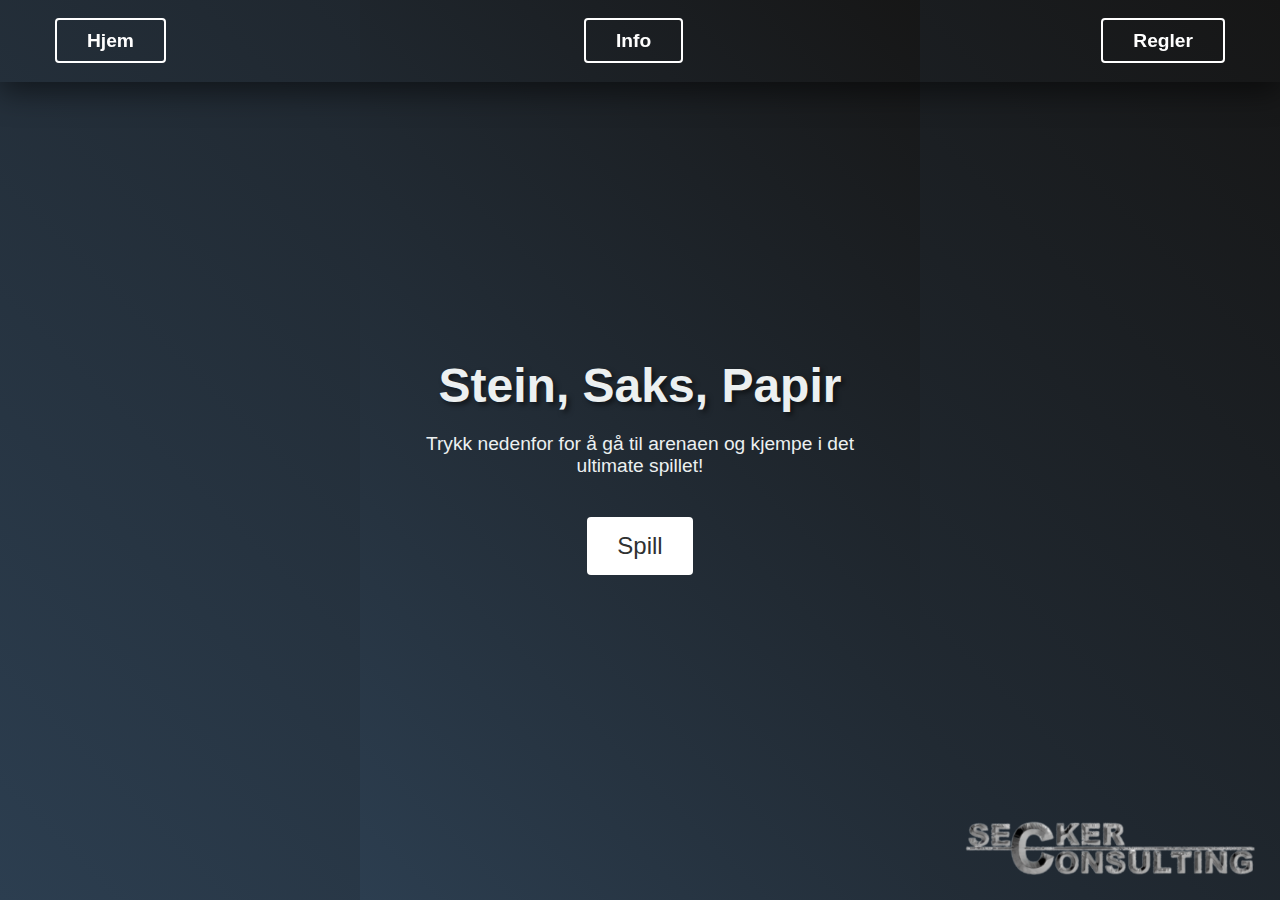
==== Index.html @ 7a44ba59 "Add files via upload" ====
<!DOCTYPE html>
<html lang="en">

<head>
    <meta charset="UTF-8">
    <meta name="viewport" content="width=device-width, initial-scale=1.0">
    <title>Spill Arena</title>
    <link rel="stylesheet" href="styles.css">
</head>

<body>
    <nav>
        <ul>
            <li><a href="../MainWeb/Index.html">Hjem</a></li>
            <li><a href="../info/info.html">Info</a></li>
            <li><a href="/regler/regler.html">Regler</a></li>
        </ul>
    </nav>

    <main>
        <img src="/Bilder/frame_0_delay-0.01s-removebg-preview.png" alt="Your Image Description" id="featured-image">
        <h1>Stein, Saks, Papir</h1>
        <p>Trykk nedenfor for å gå til arenaen og kjempe i det ultimate spillet!</p>
        <a href="/Spill/spill.html" class="play-button">Spill</a>
    </main>
    <section id="battleArena" class="game-section">
        <h2>Velg din hånd:</h2>
        <div class="choices">
            <button onclick="playGame('Stein')">Stein</button>
            <button onclick="playGame('Saks')">Saks</button>
            <button onclick="playGame('Papir')">Papir</button>
        </div>
        <div class="result-section">
            <h3>Resultat:</h3>
            <p id="result"></p>
        </div>
    </section>
    <script src="/MainWeb/script.js"></script>

   
    
    
    

</body>

</html>
---- styles.css ----
body, html {
    margin: 0;
    padding: 0;
    font-family: 'Segoe UI', Tahoma, Geneva, Verdana, sans-serif;
    background: linear-gradient(45deg, #2c3e50, #161616); 
    height: 100vh;
    color: #ecf0f1;
    display: flex;
    align-items: center;
    justify-content: center;
    
    
}

body {
    font-family: 'Roboto', sans-serif;  
}

nav {
    width: 100%;
    background-size: cover;
    padding: 30px 0; 
    position: fixed;
    top: 0;
    left: 0;
    z-index: 1000;
    box-shadow: 0 10px 30px rgba(0, 0, 0, 0.5); 
}

nav ul {
    list-style-type: none;
    padding: 0;
    margin: 0 auto; 
    max-width: 1200px;
    display: flex;
    justify-content: space-between;
}

nav li {
    margin: 0 15px;
}

nav a {
    color: #ffffff;  
    text-decoration: none;
    font-weight: 700; 
    padding: 10px 30px;  
    border: 2px solid #ffffff; 
    border-radius: 4px; 
    font-size: 1.2em;
    transition: background 0.3s, color 0.3s;
}

nav a:hover {
    background-color: #3f3c3c; 
}



main {
    text-align: center;
    width: 80%;
    max-width: 600px;
}

h1 {
    font-size: 3em;
    margin-bottom: 20px;
    text-shadow: 3px 3px 5px rgba(0, 0, 0, 0.5);
}

p {
    font-size: 1.2em;
    margin-bottom: 40px;
}

.play-button {
    display: inline-block;
    background-color: #ffffff;
    padding: 15px 30px;
    border-radius: 4px;
    color: #2f3131;
    text-decoration: none;
    font-size: 1.5em;
    transition: transform 0.3s, background-color 0.3s;
}

.play-button:hover {
    background-color: #db220e;
    transform: scale(1.05);

}

#featured-image {
    position: fixed;
    bottom: 20px;      /* 70 pixels from the bottom, adjust as required */
    right: 20px;       /* 20 pixels from the right, adjust as required */
    max-width: 300px;  
    height: auto;
    z-index: 1010;
}

.game-section {
    padding: 50px;
    background-color: rgba(255, 255, 255, 0.1);
    border-radius: 20px;
    box-shadow: 0px 0px 20px rgba(0, 0, 0, 0.3);
    margin-top: 50px;
}

.choices button {
    margin: 10px;
    padding: 15px 30px;
    font-size: 1.5em;
    transition: background-color 0.3s, transform 0.3s;
    cursor: pointer;
    border: 2px solid #ecf0f1;
    background-color: #34495e;
    color: #ecf0f1;
    border-radius: 4px;
}

.choices button:hover {
    background-color: #2c3e50;
    transform: scale(1.1);
}

.result-section {
    margin-top: 30px;
}

.game-section {
    display: none;  /* Hide the game section initially */
    padding: 50px;
    background-color: rgba(255, 255, 255, 0.1);
    border-radius: 20px;
    box-shadow: 0px 0px 20px rgba(0, 0, 0, 0.3);
    margin-top: 50px;
}
/* ... rest of the CSS for the game ... */
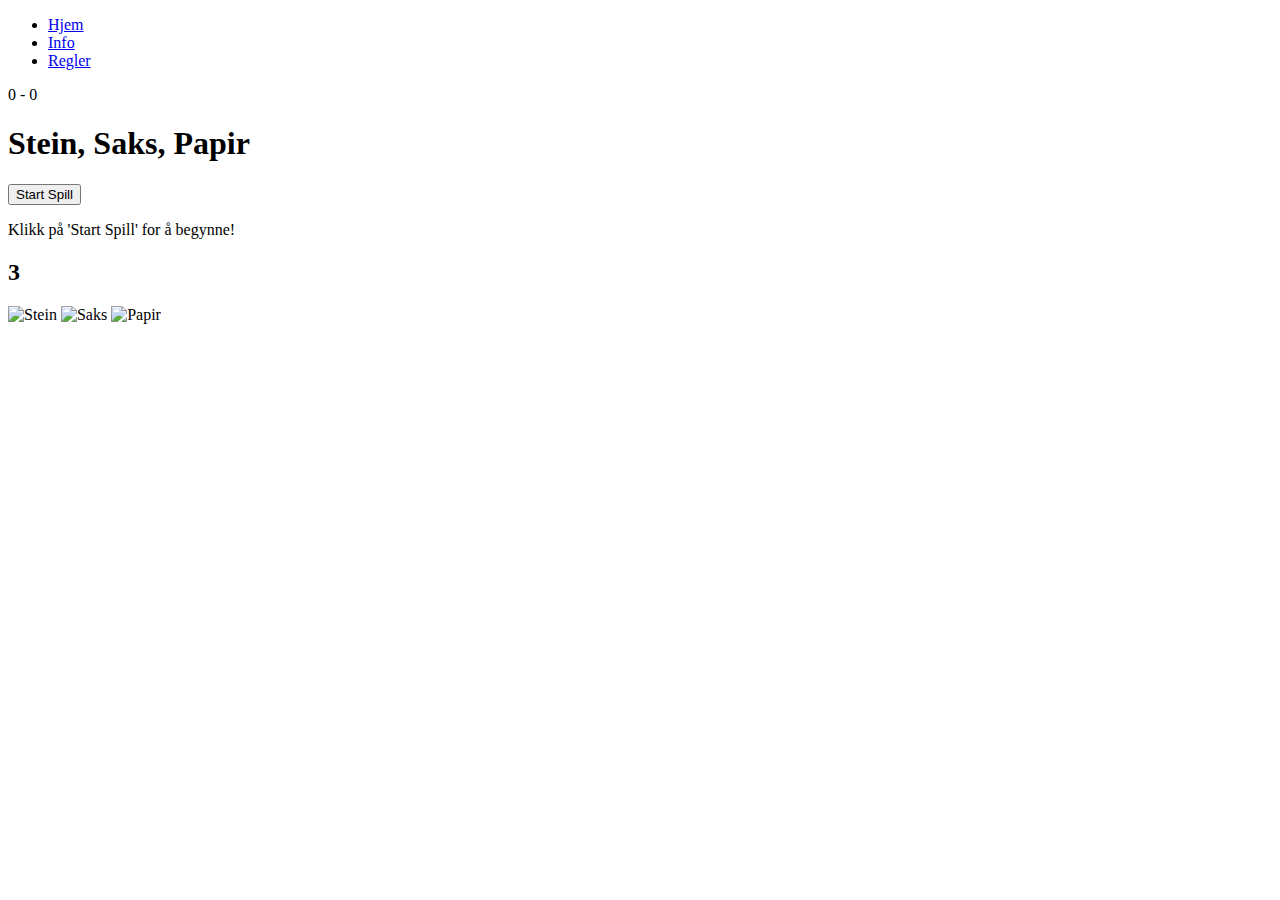
==== commit 50afd41c: "Update Index.html" ====
--- a/Index.html
+++ b/Index.html
@@ -1,47 +1,33 @@
 <!DOCTYPE html>
 <html lang="en">
-
 <head>
     <meta charset="UTF-8">
     <meta name="viewport" content="width=device-width, initial-scale=1.0">
-    <title>Spill Arena</title>
-    <link rel="stylesheet" href="styles.css">
+    <title>Stein, Saks, Papir Spill</title>
+    <link rel="stylesheet" href="spill.css">
 </head>
-
 <body>
     <nav>
         <ul>
-            <li><a href="../MainWeb/Index.html">Hjem</a></li>
-            <li><a href="../info/info.html">Info</a></li>
-            <li><a href="/regler/regler.html">Regler</a></li>
+            <li><a href="/SteinSaksPapir-main/Index.html">Hjem</a></li>
+            <li><a href="/SteinSaksPapir-main/info/info.html">Info</a></li>
+            <li><a href="../http://nfssp.no/">Regler</a></li>
         </ul>
     </nav>
-
-    <main>
-        <img src="/Bilder/frame_0_delay-0.01s-removebg-preview.png" alt="Your Image Description" id="featured-image">
+    <div class="game-container">
+        <p id="score">0 - 0</p>
         <h1>Stein, Saks, Papir</h1>
-        <p>Trykk nedenfor for å gå til arenaen og kjempe i det ultimate spillet!</p>
-        <a href="/Spill/spill.html" class="play-button">Spill</a>
-    </main>
-    <section id="battleArena" class="game-section">
-        <h2>Velg din hånd:</h2>
+        <button id="startGame">Start Spill</button>
+      <div class="resultcolor">
+        <p id="result">Klikk på 'Start Spill' for å begynne!</p>
+    </div>
+        <h2 id="timer">3</h2>
         <div class="choices">
-            <button onclick="playGame('Stein')">Stein</button>
-            <button onclick="playGame('Saks')">Saks</button>
-            <button onclick="playGame('Papir')">Papir</button>
+            <img src="/SteinSaksPapir-main/Bilder/stones-and-rocks-png-image-stone-transparent-background-11563023332aitscoxpiw-removebg-preview.png" alt="Stein" data-choice="stein" onclick="makeChoice('stein')">
+            <img src="/SteinSaksPapir-main/Bilder/scissors-11530930320bknx7gpoba-removebg-preview.png" alt="Saks" data-choice="saks" onclick="makeChoice('saks')">
+            <img src="/SteinSaksPapir-main/Bilder/ripped-paper-image-symbol-17-removebg-preview.png" alt="Papir" data-choice="papir" onclick="makeChoice('papir')">
         </div>
-        <div class="result-section">
-            <h3>Resultat:</h3>
-            <p id="result"></p>
-        </div>
-    </section>
-    <script src="/MainWeb/script.js"></script>
-
-   
-    
-    
-    
-
+    </div>
+    <script src="..spill.js"></script>
 </body>
-
 </html>
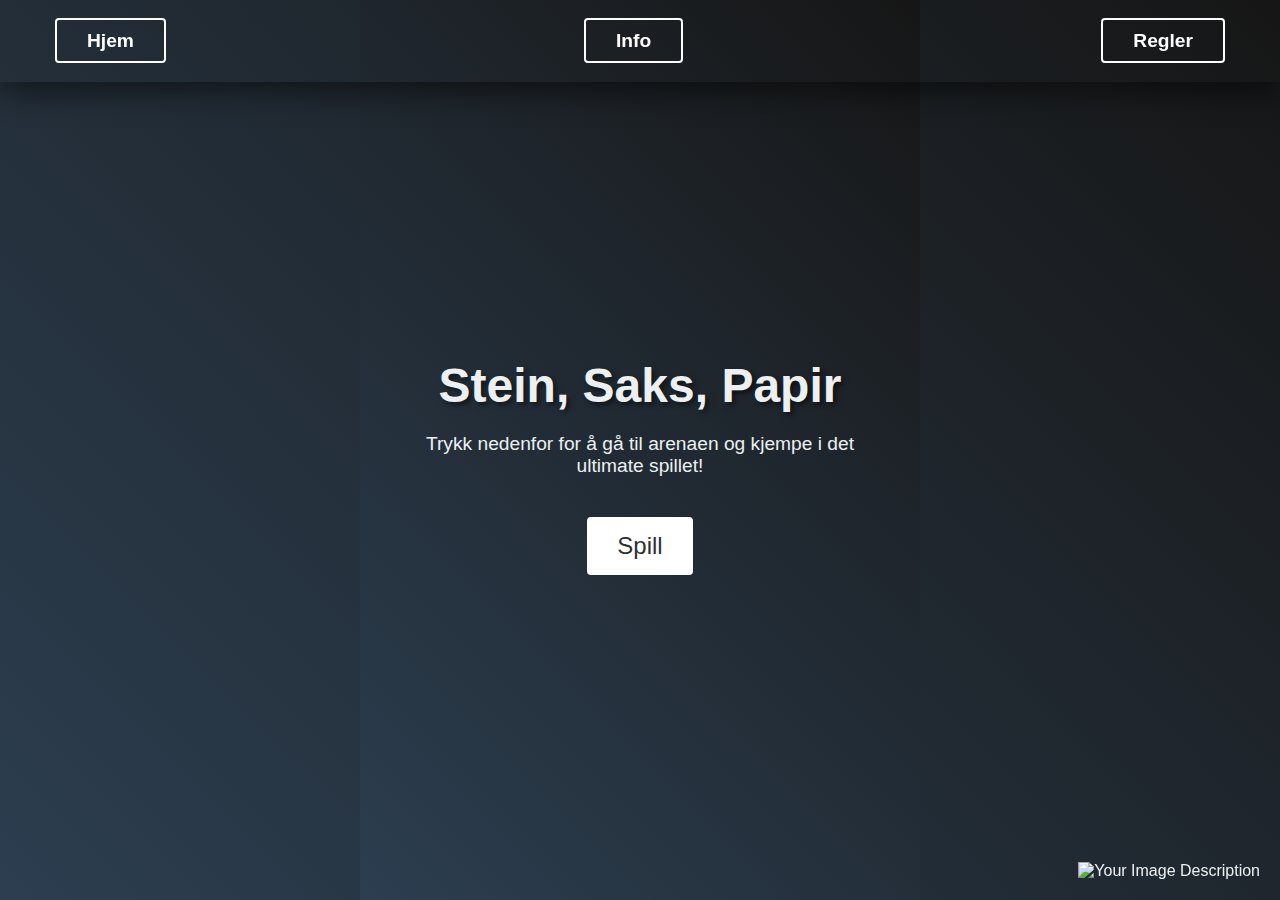
==== commit c290fbb2: "Update Index.html" ====
--- a/Index.html
+++ b/Index.html
@@ -1,33 +1,38 @@
 <!DOCTYPE html>
 <html lang="en">
+
 <head>
     <meta charset="UTF-8">
     <meta name="viewport" content="width=device-width, initial-scale=1.0">
-    <title>Stein, Saks, Papir Spill</title>
-    <link rel="stylesheet" href="spill.css">
+    <title>Spill Arena</title>
+    <link rel="stylesheet" href="styles.css">
 </head>
+
 <body>
     <nav>
         <ul>
-            <li><a href="/SteinSaksPapir-main/Index.html">Hjem</a></li>
-            <li><a href="/SteinSaksPapir-main/info/info.html">Info</a></li>
-            <li><a href="../http://nfssp.no/">Regler</a></li>
+            <li><a href="../SteinSaksPapir-main/Index.html">Hjem</a></li>
+            <li><a href="../SteinSaksPapir-main/info/info.html">Info</a></li>
+            <li><a href="http://nfssp.no/">Regler</a></li>
         </ul>
     </nav>
-    <div class="game-container">
-        <p id="score">0 - 0</p>
+
+    <main>
+        <img src="/SteinSaksPapir-main/Bilder/frame_0_delay-0.01s-removebg-preview.png" alt="Your Image Description" id="featured-image">
         <h1>Stein, Saks, Papir</h1>
-        <button id="startGame">Start Spill</button>
-      <div class="resultcolor">
-        <p id="result">Klikk på 'Start Spill' for å begynne!</p>
-    </div>
-        <h2 id="timer">3</h2>
+        <p>Trykk nedenfor for å gå til arenaen og kjempe i det ultimate spillet!</p>
+        <a href="/SteinSaksPapir-main/Spill/spill.html" class="play-button">Spill</a>
+    </main>
+    <section id="battleArena" class="game-section">
+        <h2>Velg din hånd:</h2>
         <div class="choices">
-            <img src="/SteinSaksPapir-main/Bilder/stones-and-rocks-png-image-stone-transparent-background-11563023332aitscoxpiw-removebg-preview.png" alt="Stein" data-choice="stein" onclick="makeChoice('stein')">
-            <img src="/SteinSaksPapir-main/Bilder/scissors-11530930320bknx7gpoba-removebg-preview.png" alt="Saks" data-choice="saks" onclick="makeChoice('saks')">
-            <img src="/SteinSaksPapir-main/Bilder/ripped-paper-image-symbol-17-removebg-preview.png" alt="Papir" data-choice="papir" onclick="makeChoice('papir')">
+            <button onclick="playGame('Stein')">Stein</button>
+            <button onclick="playGame('Saks')">Saks</button>
+            <button onclick="playGame('Papir')">Papir</button>
         </div>
-    </div>
-    <script src="..spill.js"></script>
-</body>
-</html>
+        <div class="result-section">
+            <h3>Resultat:</h3>
+            <p id="result"></p>
+        </div>
+    </section>
+    <script src="/MainWeb/script.js"></script>
--- a/styles.css
+++ b/styles.css
@@ -0,0 +1,140 @@
+body, html {
+    margin: 0;
+    padding: 0;
+    font-family: 'Segoe UI', Tahoma, Geneva, Verdana, sans-serif;
+    background: linear-gradient(45deg, #2c3e50, #161616); 
+    height: 100vh;
+    color: #ecf0f1;
+    display: flex;
+    align-items: center;
+    justify-content: center;
+    
+    
+}
+
+body {
+    font-family: 'Roboto', sans-serif;  
+}
+
+nav {
+    width: 100%;
+    background-size: cover;
+    padding: 30px 0; 
+    position: fixed;
+    top: 0;
+    left: 0;
+    z-index: 1000;
+    box-shadow: 0 10px 30px rgba(0, 0, 0, 0.5); 
+}
+
+nav ul {
+    list-style-type: none;
+    padding: 0;
+    margin: 0 auto; 
+    max-width: 1200px;
+    display: flex;
+    justify-content: space-between;
+}
+
+nav li {
+    margin: 0 15px;
+}
+
+nav a {
+    color: #ffffff;  
+    text-decoration: none;
+    font-weight: 700; 
+    padding: 10px 30px;  
+    border: 2px solid #ffffff; 
+    border-radius: 4px; 
+    font-size: 1.2em;
+    transition: background 0.3s, color 0.3s;
+}
+
+nav a:hover {
+    background-color: #3f3c3c; 
+}
+
+
+
+main {
+    text-align: center;
+    width: 80%;
+    max-width: 600px;
+}
+
+h1 {
+    font-size: 3em;
+    margin-bottom: 20px;
+    text-shadow: 3px 3px 5px rgba(0, 0, 0, 0.5);
+}
+
+p {
+    font-size: 1.2em;
+    margin-bottom: 40px;
+}
+
+.play-button {
+    display: inline-block;
+    background-color: #ffffff;
+    padding: 15px 30px;
+    border-radius: 4px;
+    color: #2f3131;
+    text-decoration: none;
+    font-size: 1.5em;
+    transition: transform 0.3s, background-color 0.3s;
+}
+
+.play-button:hover {
+    background-color: #db220e;
+    transform: scale(1.05);
+
+}
+
+#featured-image {
+    position: fixed;
+    bottom: 20px;      /* 70 pixels from the bottom, adjust as required */
+    right: 20px;       /* 20 pixels from the right, adjust as required */
+    max-width: 300px;  
+    height: auto;
+    z-index: 1010;
+}
+
+.game-section {
+    padding: 50px;
+    background-color: rgba(255, 255, 255, 0.1);
+    border-radius: 20px;
+    box-shadow: 0px 0px 20px rgba(0, 0, 0, 0.3);
+    margin-top: 50px;
+}
+
+.choices button {
+    margin: 10px;
+    padding: 15px 30px;
+    font-size: 1.5em;
+    transition: background-color 0.3s, transform 0.3s;
+    cursor: pointer;
+    border: 2px solid #ecf0f1;
+    background-color: #34495e;
+    color: #ecf0f1;
+    border-radius: 4px;
+}
+
+.choices button:hover {
+    background-color: #2c3e50;
+    transform: scale(1.1);
+}
+
+.result-section {
+    margin-top: 30px;
+}
+
+.game-section {
+    display: none;  /* Hide the game section initially */
+    padding: 50px;
+    background-color: rgba(255, 255, 255, 0.1);
+    border-radius: 20px;
+    box-shadow: 0px 0px 20px rgba(0, 0, 0, 0.3);
+    margin-top: 50px;
+}
+/* ... rest of the CSS for the game ... */
